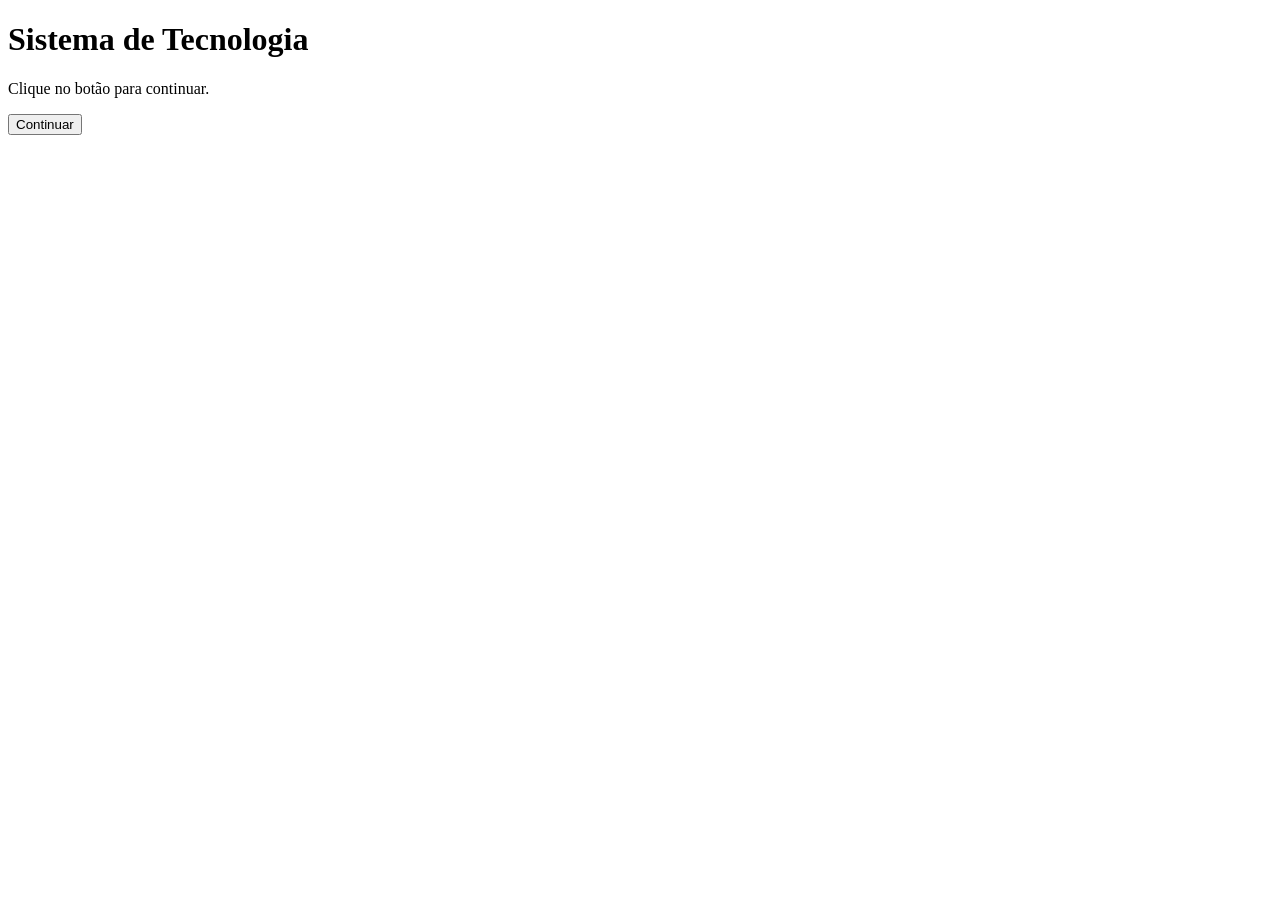
==== 02-lista-dom/questao01/index.html @ 7b494865 "add 6 questoes com index e js" ====
<!DOCTYPE html>
<html lang="pt-BR">
<head>
    <meta charset="UTF-8">
    <meta name="viewport" content="width=device-width, initial-scale=1.0">
    <title>Questão 1</title>
</head>
<body>
    <h1>Sistema de Tecnologia</h1>

    <p id="mensagem">Clique no botão para continuar.</p>

    <button onclick="continuar()">Continuar</button>
    
    <script src="script.js"></script>
</body>
</html>
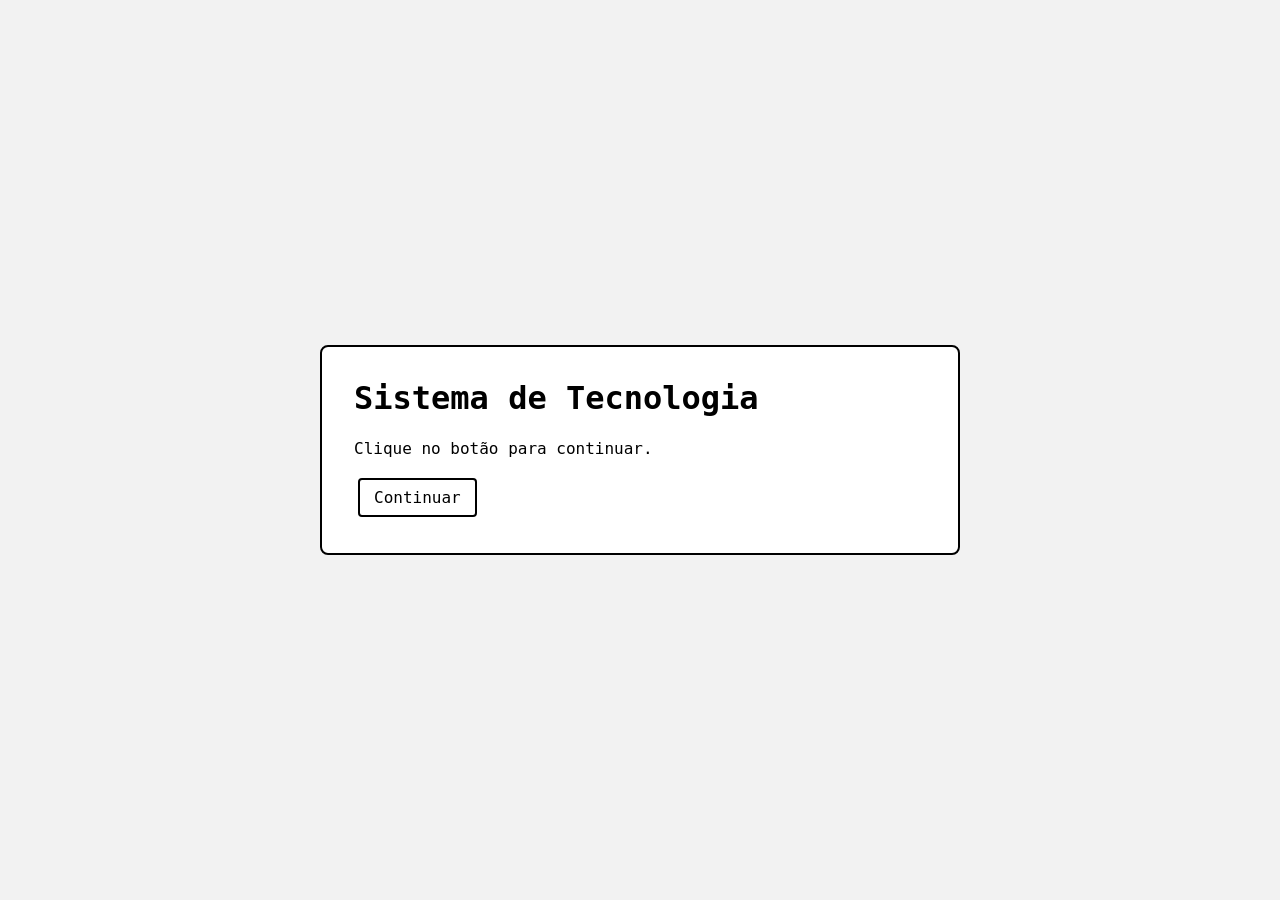
==== commit 69da7ac8: "add styles" ====
--- a/02-lista-dom/questao01/index.html
+++ b/02-lista-dom/questao01/index.html
@@ -4,13 +4,16 @@
     <meta charset="UTF-8">
     <meta name="viewport" content="width=device-width, initial-scale=1.0">
     <title>Questão 1</title>
+    <link rel="stylesheet" href="style.css">
 </head>
 <body>
+    <main class="container">
     <h1>Sistema de Tecnologia</h1>
 
     <p id="mensagem">Clique no botão para continuar.</p>
 
     <button onclick="continuar()">Continuar</button>
+    </main>
     
     <script src="script.js"></script>
 </body>
--- a/02-lista-dom/questao01/style.css
+++ b/02-lista-dom/questao01/style.css
@@ -0,0 +1,58 @@
+:root {
+    font-family:monospace, sans-serif;
+    color-scheme: light;
+}
+
+* {
+    box-sizing: border-box;
+}
+
+body {
+    min-height: 100vh;
+    margin: 0;
+    padding: 24px;
+    display: grid;
+    place-items: center;
+    background: #f2f2f2;
+}
+
+.container {
+    width: min(100%, 640px);
+    padding: 32px;
+    border-radius: 8px;
+    background: #fff;
+    color: #000;
+    border: 2px solid #000;
+}
+
+h1 {
+    margin-top: 0;
+}
+
+button,
+input,
+textarea {
+    font: inherit;
+}
+
+button {
+    margin: 4px;
+    padding: 8px 14px;
+    cursor: pointer;
+    border: 2px solid #000;
+    border-radius: 4px;
+    background: #fff;
+    color: #000;
+}
+
+body.modo-escuro .container {
+    background: #000;
+    color: #fff;
+    border-color: #fff;
+}
+
+body.modo-escuro button {
+    border-color: #fff;
+    background: #000;
+    color: #fff;
+}
